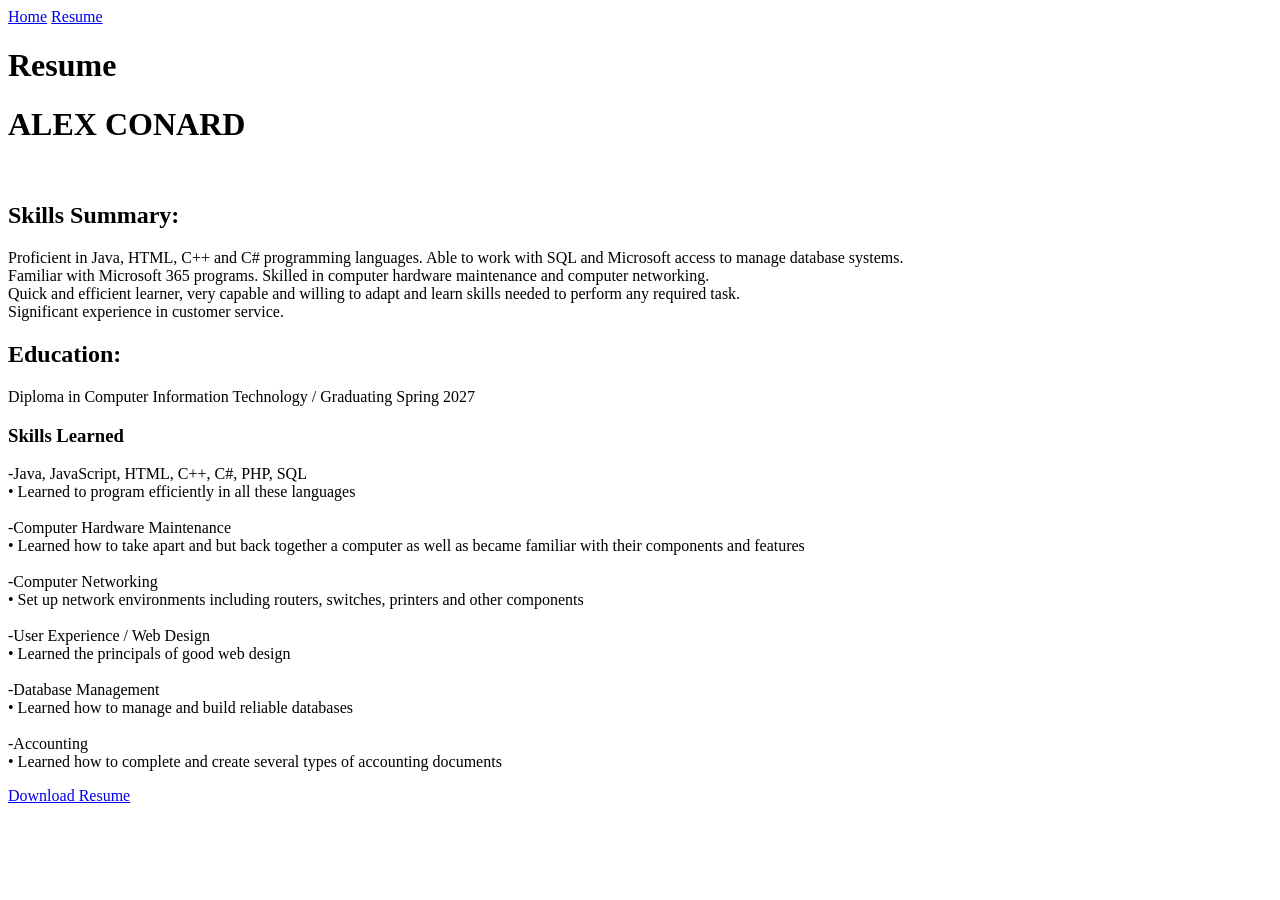
==== Resume page.html @ 71e028ba "Add files via upload" ====
<!doctype html>
<html>
<head>
<meta charset="utf-8">
<title>Resume page</title>
<link href="resumepagecss.css" rel="stylesheet" type="text/css">
</head>

<body class = "body">
	<div class = "nav">
		<nav><a class = "linkText" href = "link" Home>Home</a>
		<a  class = "linkText" href="Resume page.html">Resume</a></nav>
	</div>
	
	<div class = "resumeHeader">
		<h1>Resume</h1>
	</div>
<div class="resumebody">
	
	<h1>ALEX
CONARD </h1><br>
	<h2>Skills Summary: </h2>
	<p>
  Proficient in Java, HTML, C++ and C# programming languages. Able to work with SQL and Microsoft access to manage database systems. <br>
  Familiar with Microsoft 365 programs.  Skilled in computer hardware maintenance and computer networking.<br>
  Quick and efficient learner, very capable and willing to adapt and learn skills needed to perform any required task. <br>
  Significant experience in customer service. <br>
  <h2>Education:</h2></p>
<p>Diploma in Computer Information Technology / Graduating Spring 2027</p>
<h3> Skills Learned</h3>
<p>
  -Java, JavaScript, HTML, C++, C#, PHP, SQL <br>
  •	Learned to program efficiently in all these languages <br><br>
  -Computer Hardware Maintenance<br>
  •	Learned how to take apart and but back together a computer as well as became familiar with their components and features<br><br>
  -Computer Networking <br>
  •	Set up network environments including routers, switches, printers and other components<br><br>
  -User Experience / Web Design<br>
  •	Learned the principals of good web design<br><br>
  -Database Management<br>
  •	Learned how to manage and build reliable databases<br><br>
  -Accounting<br>
  •	Learned how to complete and create several types of accounting documents<br>
</p>
</div>
	<a href="#">Download Resume</a>
</body>
</html>
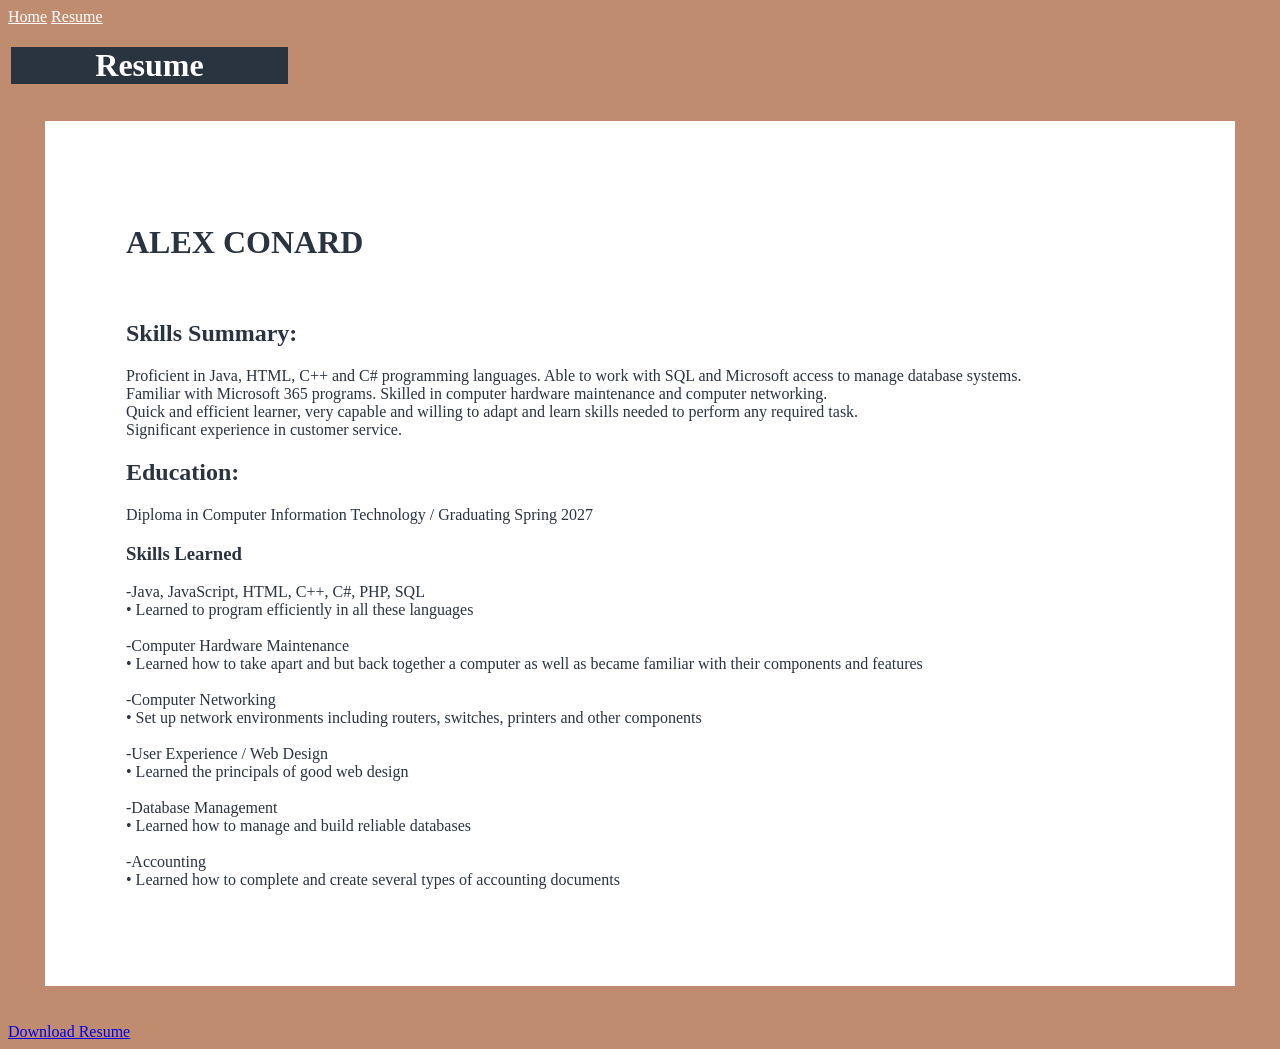
==== commit e2def4d0: "Add files via upload" ====
--- a/Resume page.html
+++ b/Resume page.html
@@ -8,7 +8,7 @@
 
 <body class = "body">
 	<div class = "nav">
-		<nav><a class = "linkText" href = "link" Home>Home</a>
+		<nav><a class = "linkText" href = "index.html" Home>Home</a>
 		<a  class = "linkText" href="Resume page.html">Resume</a></nav>
 	</div>
 	
--- a/resumepagecss.css
+++ b/resumepagecss.css
@@ -0,0 +1,33 @@
+@charset "utf-8";
+.resumebody {
+	padding-top: 81px;
+	padding-right: 81px;
+	padding-bottom: 81px;
+	padding-left: 81px;
+	color: #2A3340;
+	background-color: white;
+	margin-top: 37px;
+	margin-right: 37px;
+	margin-bottom: 37px;
+	margin-left: 37px;
+}
+.body .resumeHeader h1 {
+}
+.body .resumeHeader {
+	color: white;
+	background-color: #2A3340;
+	margin-top: 3px;
+	margin-right: 984px;
+	margin-bottom: 3px;
+	margin-left: 3px;
+	text-align: center;
+}
+
+
+.nav nav .linkText {
+	color: white;
+}
+
+.body {
+	background-color: #BF8C6F;
+}
